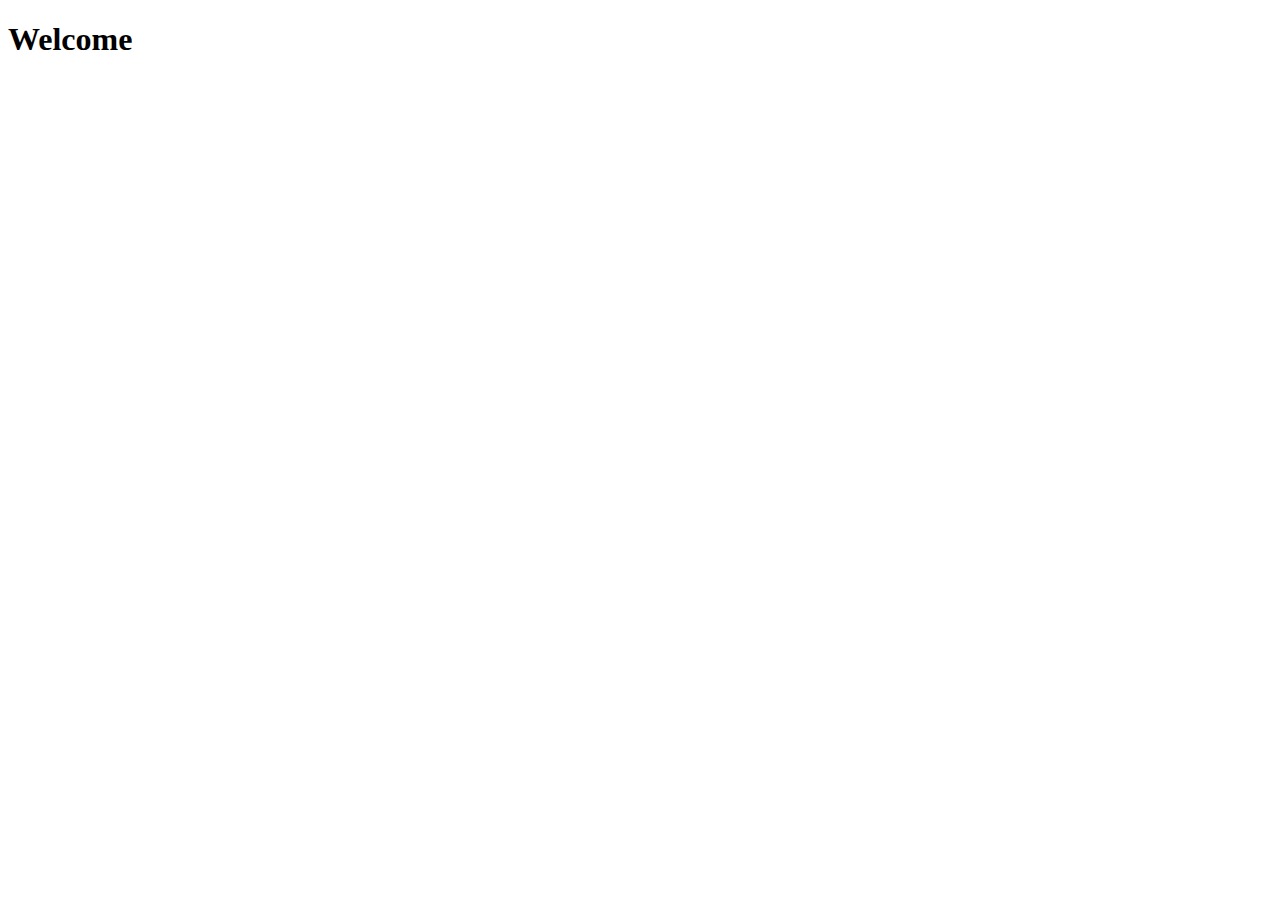
==== src/main/resources/templates/user/index.html @ d6dbd10d "Could not parse as expression: ""  index.html line 12" ====
<!DOCTYPE html>
<!--<html lang="en">-->
<html lang="en" xmlns:th = "http://www.thymeleaf.org/">
<head>
    <meta charset="UTF-8">
    <title>Title</title>
</head>
<body>
<!--7a-2 accept user info from UserController &#45;&#45;NB .username might be tymeleaf code-->
<!--<h1 th:text="welcome ${user.username} to your page">Welcome</h1> // 7a-2 accept user info from UserController &#45;&#45;NB .username might be tymeleaf code-->
<!--<h1 th:text="welcome to your page">Welcome</h1> // 7a-2 accept user info from UserController &#45;&#45;NB .username might be tymeleaf code-->
<h1 th:text="">Welcome</h1>

</body>
</html>
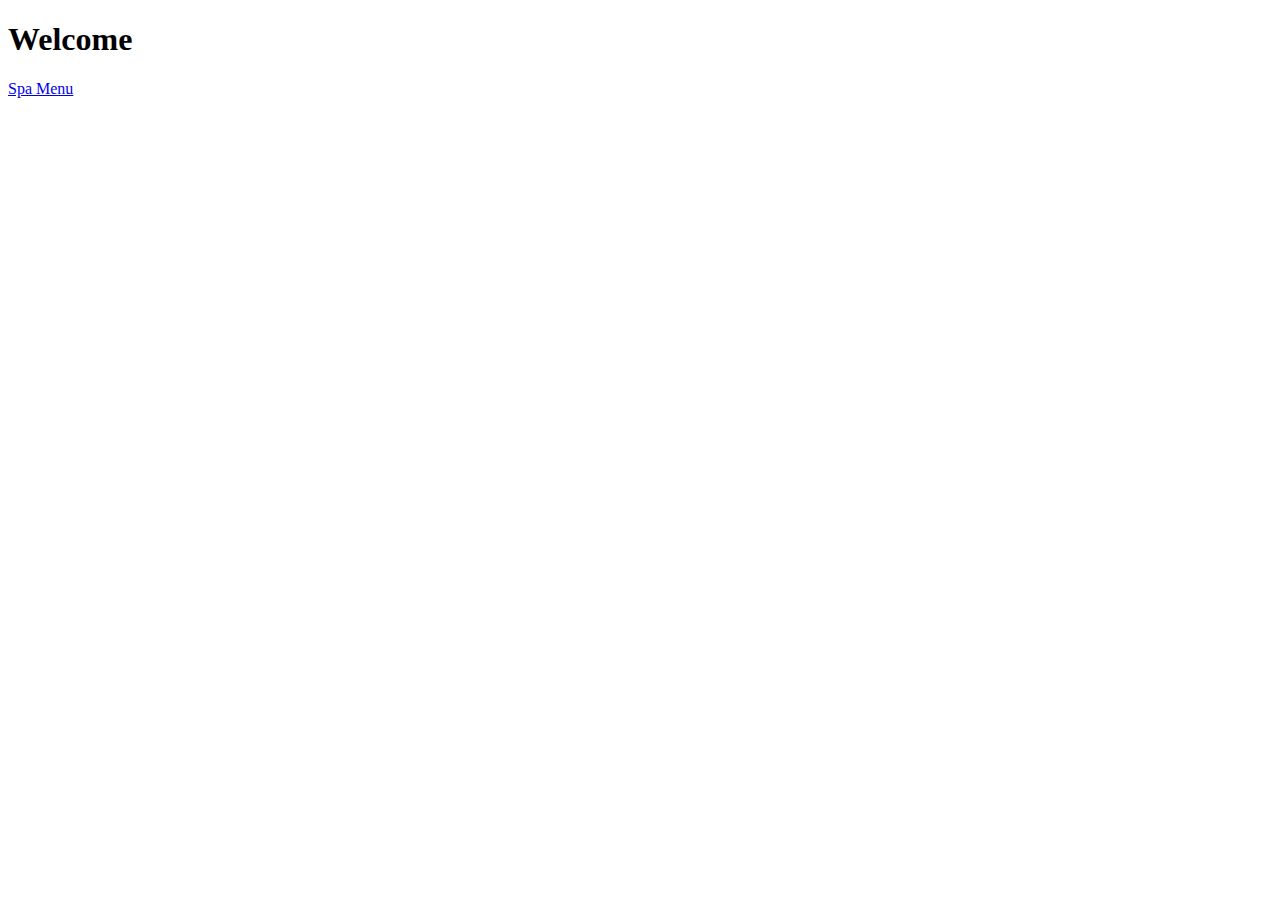
==== commit 0cfdb6f1: "Studio Completed" ====
--- a/src/main/resources/templates/user/index.html
+++ b/src/main/resources/templates/user/index.html
@@ -6,10 +6,10 @@
     <title>Title</title>
 </head>
 <body>
-<!--7a-2 accept user info from UserController &#45;&#45;NB .username might be tymeleaf code-->
-<!--<h1 th:text="welcome ${user.username} to your page">Welcome</h1> // 7a-2 accept user info from UserController &#45;&#45;NB .username might be tymeleaf code-->
-<!--<h1 th:text="welcome to your page">Welcome</h1> // 7a-2 accept user info from UserController &#45;&#45;NB .username might be tymeleaf code-->
-<h1 th:text="">Welcome</h1>
-
+<!--7a-2 accept user info from UserController &#45;&#45;NB .username might be thymeleaf code-->
+        <!--<h1 th:text="Welcome ${user.username} to your page">Welcome</h1>  Fails-->
+<h1 th:text="${'Welcome ' + user.username + ', to your page.' }">Welcome</h1>
+<!--7b-->
+<label><a href="/" /> Spa Menu </label>
 </body>
 </html>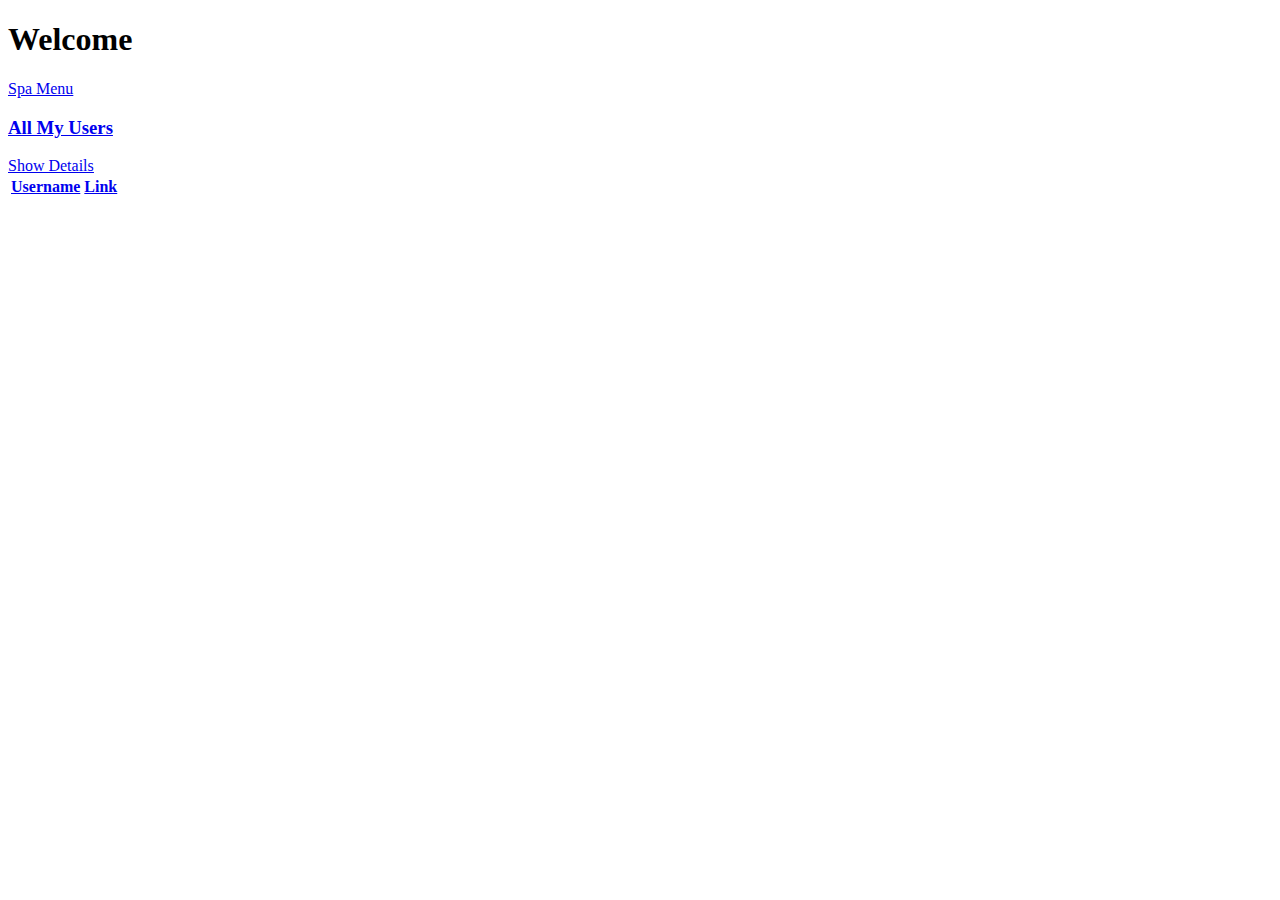
==== commit 702cc336: "final bonus mission fails model is out of scope for UserController -> public String displayUser() ->" ====
--- a/src/main/resources/templates/user/index.html
+++ b/src/main/resources/templates/user/index.html
@@ -1,5 +1,9 @@
 <!DOCTYPE html>
 <!--<html lang="en">-->
+<!--Step 13: display a list of all users by username.
+Each username should have a link that takes you to a detail page
+that lists the user’s username and email.-->
+
 <html lang="en" xmlns:th = "http://www.thymeleaf.org/">
 <head>
     <meta charset="UTF-8">
@@ -11,5 +15,24 @@
 <h1 th:text="${'Welcome ' + user.username + ', to your page.' }">Welcome</h1>
 <!--7b-->
 <label><a href="/" /> Spa Menu </label>
+
+<!--13) create an html list from -->
+<h3>All My Users</h3>
+<!--<ul></ul> instructor stated with ul but switched
+to a table to hold the link in addition to Username-->
+<table>
+<!-- the head row of the table goes here   -->
+    <thead>
+    <th>Username</th>
+    <th>Link</th>
+<!-- the body rows of the table goe here   -->
+    </thead>
+<!-- goto UserController create an addAttribute to use userData to feed the list-->
+    <tr th:each="user : ${users}"><!-- because this is not in a th block th:each will continue to loop. said kyle-->
+        <tr th:text="${user.username}"></tr>
+        <tr><a href="/user/details/1">Show Details</a></tr>
+    </tr>
+</table>
+
 </body>
 </html>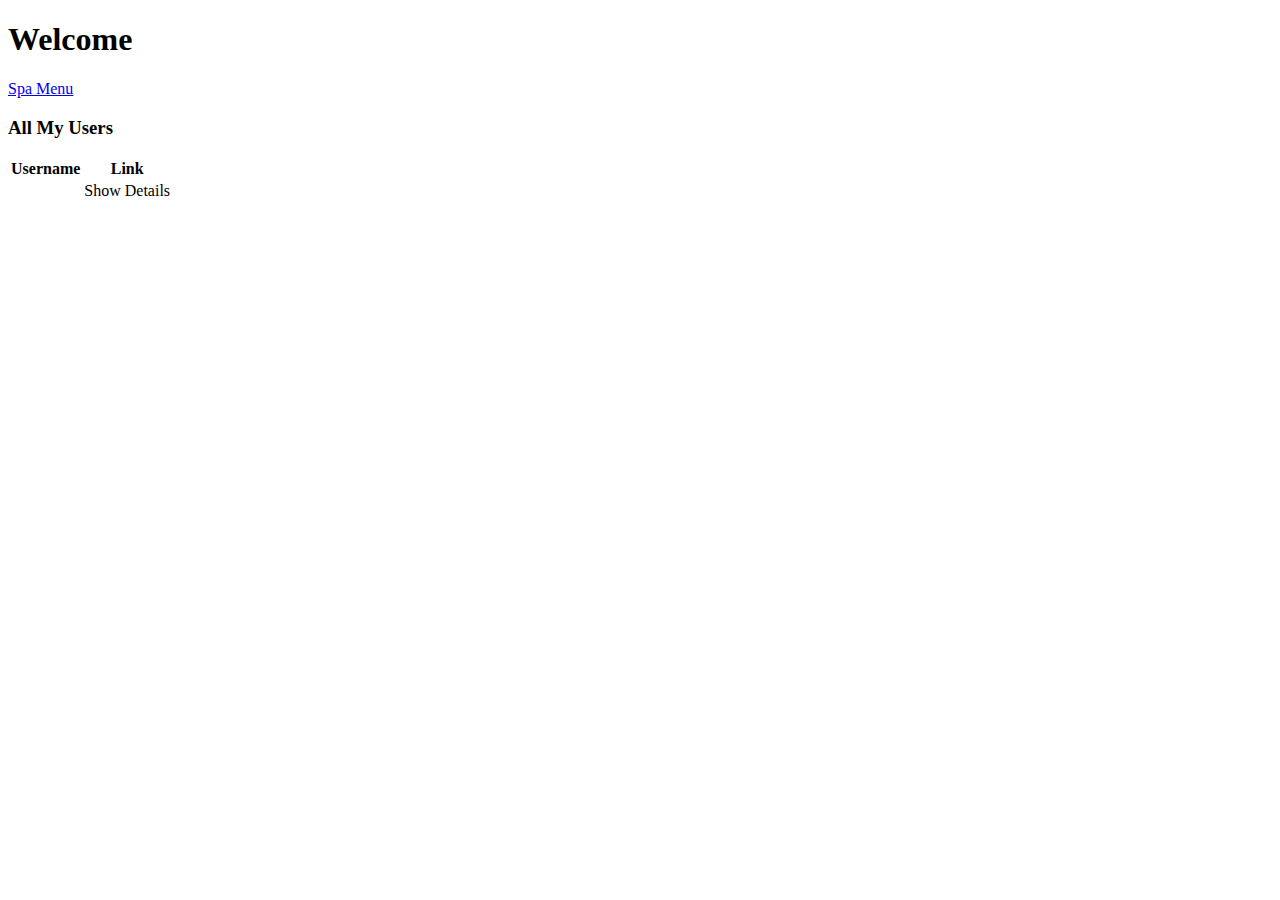
==== commit baf538f1: "user id issue fixed and return "user/detail"; changed to "user/detail" w/o s" ====
--- a/src/main/resources/templates/user/index.html
+++ b/src/main/resources/templates/user/index.html
@@ -14,7 +14,7 @@
         <!--<h1 th:text="Welcome ${user.username} to your page">Welcome</h1>  Fails-->
 <h1 th:text="${'Welcome ' + user.username + ', to your page.' }">Welcome</h1>
 <!--7b-->
-<label><a href="/" /> Spa Menu </label>
+<label><a href="/" /> Spa Menu</a> </label>
 
 <!--13) create an html list from -->
 <h3>All My Users</h3>
@@ -29,8 +29,11 @@
     </thead>
 <!-- goto UserController create an addAttribute to use userData to feed the list-->
     <tr th:each="user : ${users}"><!-- because this is not in a th block th:each will continue to loop. said kyle-->
-        <tr th:text="${user.username}"></tr>
-        <tr><a href="/user/details/1">Show Details</a></tr>
+        <td th:text="${user.username}"></td>
+        <td>
+            <a th:href="@{/user/details/{id}(id=${user.id})}">Show Details</a>
+        </td>
+<!--        <td><a href="/user/details">Show Details</a></td>-->
     </tr>
 </table>
 
